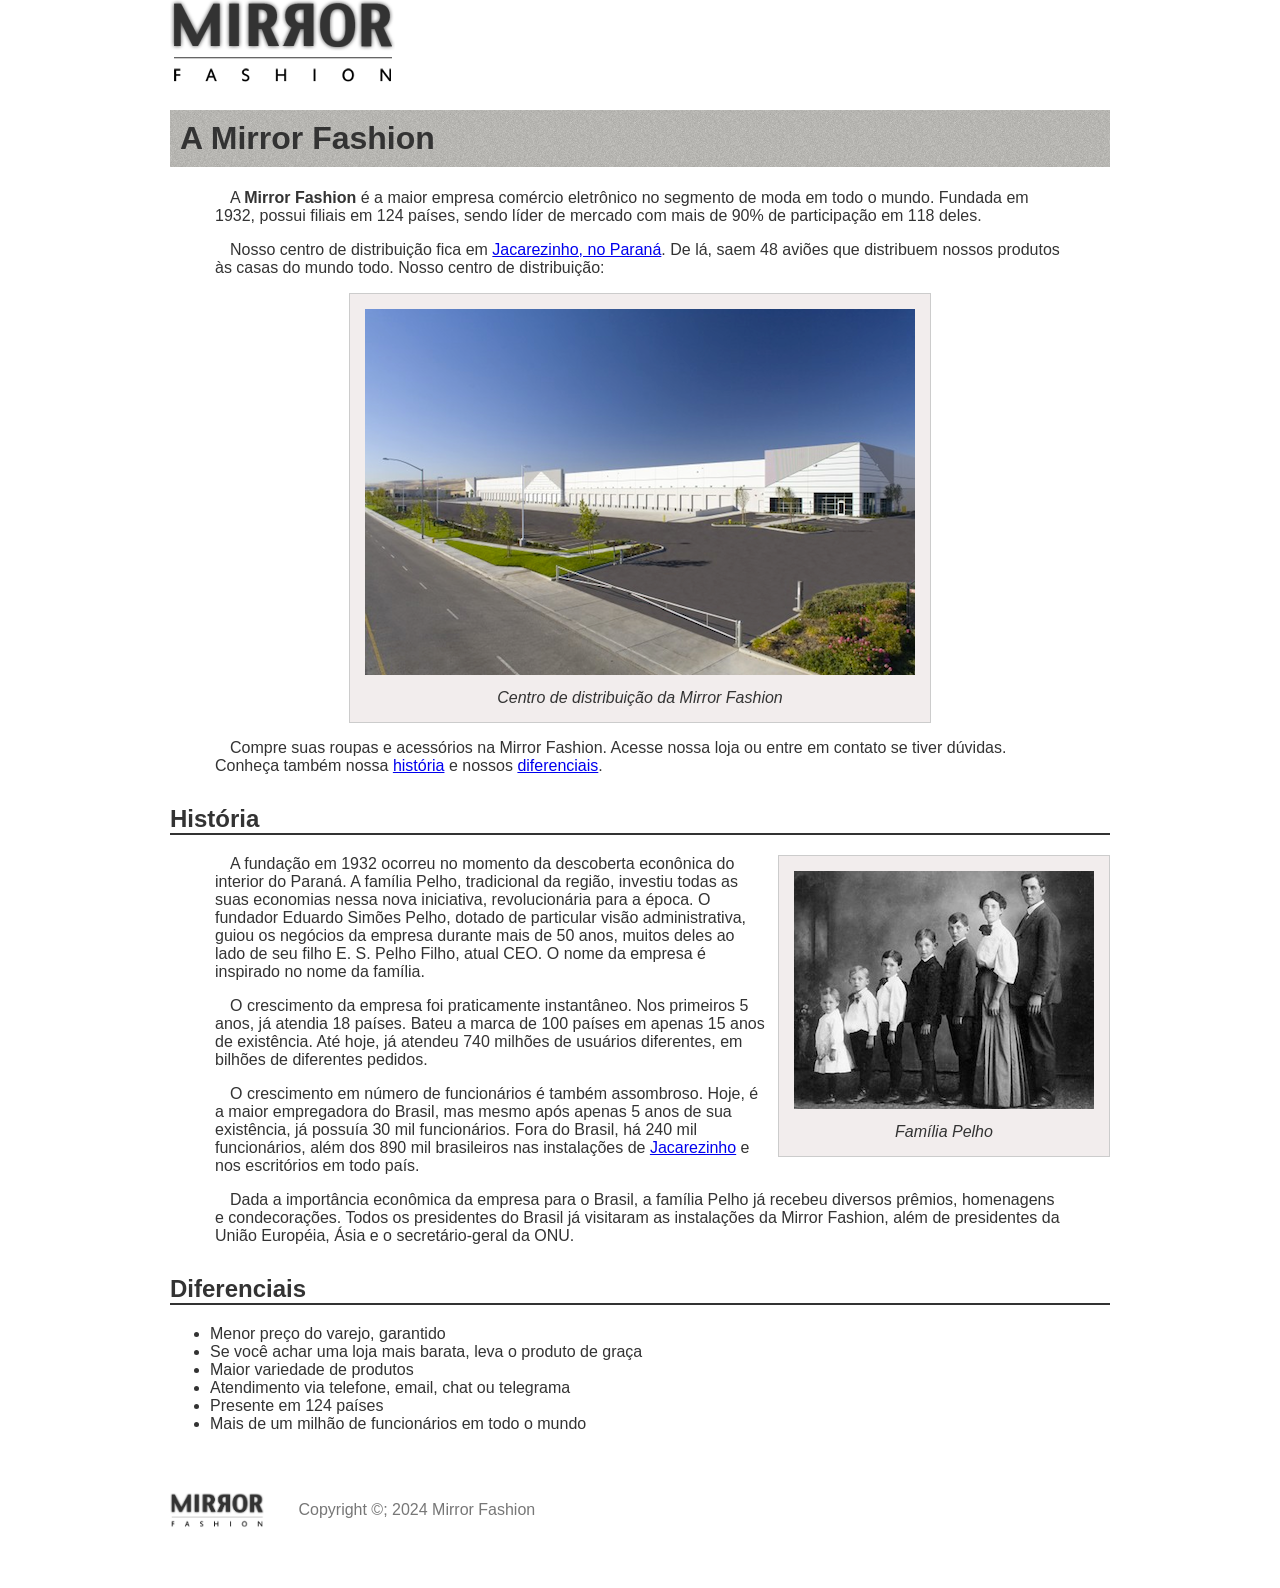
==== sobre.html @ 8b5b4e5f "Adição dos arquivos dos projeto" ====
<!DOCTYPE html>
<html>
    <head>
        <meta charset="utf-8">
        <title>Sobre a Mirror Fashion</title>
        <link rel="stylesheet" href="css/sobre.css">
    </head>
    <body>
        <a href="index.html"><img src="img/logo.png" alt="Logo da Mirror Fashion"></a>
        
        <h1>A Mirror Fashion</h1>

        <p>A
            <strong>Mirror Fashion</strong>
            <!--Negrito-->
            é a maior empresa comércio eletrônico no segmento de moda em todo o mundo.
            Fundada em 1932, possui filiais em 124 países, sendo líder de mercado com mais
            de 90% de participação em 118 deles.
        </p>
        <p>Nosso centro de distribuição fica em
            <a href="https://maps.google.com.br/?q=Jacarezinho" target="_blank">
                Jacarezinho, no Paraná</a>. De lá, saem 48 aviões que distribuem nossos produtos
            às casas do mundo todo. Nosso centro de distribuição:
        </p>
        <figure id="centro-distribuicao">
            <img
                src="img/centro-distribuicao.png"
                alt="Foto	do	centro	de	distribuição	da	Mirror	Fashion">
            <figcaption>Centro de distribuição da Mirror Fashion</figcaption>
        </figure>
        <p id="paragrafovermelho">Compre suas roupas e acessórios na Mirror Fashion. Acesse nossa loja ou entre
            em contato se tiver dúvidas. Conheça também nossa <a href="#historia">história</a> e nossos
            <a href="#diferenciais">diferenciais</a>.</p>

        <h2 id="historia">História</h2>
        <figure id="familia-pelho">
            <img src="img/familia-pelho.jpg" alt="Foto da Família Pelho">
            <figcaption>Família Pelho</figcaption>
        </figure>
        <p id="paragrafovermelho">
            A fundação em 1932 ocorreu no momento da descoberta econônica do interior do
            Paraná. A família Pelho, tradicional da região, investiu todas as suas economias
            nessa nova iniciativa, revolucionária para a época. O fundador Eduardo Simões
            Pelho, dotado de particular visão administrativa, guiou os negócios da empresa
            durante mais de 50 anos, muitos deles ao lado de seu filho E. S. Pelho Filho,
            atual CEO. O nome da empresa é inspirado no nome da família.
        </p>
        <p>
            O crescimento da empresa foi praticamente instantâneo. Nos primeiros 5 anos, já
            atendia 18 países. Bateu a marca de 100 países em apenas 15 anos de existência.
            Até hoje, já atendeu 740 milhões de usuários diferentes, em bilhões de
            diferentes pedidos.
        </p>
        <p>
            O crescimento em número de funcionários é também assombroso. Hoje, é a maior
            empregadora do Brasil, mas mesmo após apenas 5 anos de sua existência, já
            possuía 30 mil funcionários. Fora do Brasil, há 240 mil funcionários, além dos
            890 mil brasileiros nas instalações de <a href="https://maps.app.goo.gl/DhQoCyGve2gA5WZYA" target="_blank">Jacarezinho</a> e nos escritórios em todo
            país.
        </p>

        <p>
            Dada a importância econômica da empresa para o Brasil, a família Pelho já
            recebeu diversos prêmios, homenagens e condecorações. Todos os presidentes do
            Brasil já visitaram as instalações da Mirror Fashion, além de presidentes da
            União Européia, Ásia e o secretário-geral da ONU.
        </p>
        <h2 id="diferenciais">Diferenciais</h2>
        <ul>
            <li>Menor preço do varejo, garantido</li>
            <li>Se você achar uma loja mais barata, leva o produto de graça</li>
            <li>Maior variedade de produtos</li>
            <li>Atendimento via telefone, email, chat ou telegrama</li>
            <li>Presente em 124 países</li>
            <li>Mais de um milhão de funcionários em todo o mundo</li>
            
        </ul>
            
            <footer id="rodape">
                <img src="img/logo.png" alt="Logo da Mirror Fashion">
                Copyright ©; 2024 Mirror Fashion
            </footer>
      
            



       </ul>
       
       
       
        </body>

</html>
---- css/sobre.css ----
body {
    color: #333333;
    font-family: "Lucida Sans Unicode", "Lucida Grande", sans-serif;
    width: 940px;
    margin: 0 auto;
}
h1 {
    background-image: url("../img/sobre-background.jpg");
    padding: 10px;
}

h2 {
    border-bottom: 2px solid #333;
    margin-top: 30px;
}

figure {
    background-color: #f2eded;
    border: 1px solid #ccc;
    text-align: center;
    padding: 15px;
    margin: 30px;

}
figcaption {
    font-style: italic;
    margin-top: 10px;
}

p {
    padding: 0 45px;
    text-indent: 15px;
}

#centro-distribuicao {
    width: 550px;
    margin: 0 auto;
}

#rodape {
    color: #777;
    margin: 30px 0;
    padding: 30px 0;
}

#rodape img {
    width: 94px;
    margin-right: 30px;
    vertical-align: middle;
}

#familia-pelho {
    float: right;
    margin: 0 0 10px 10px;
}
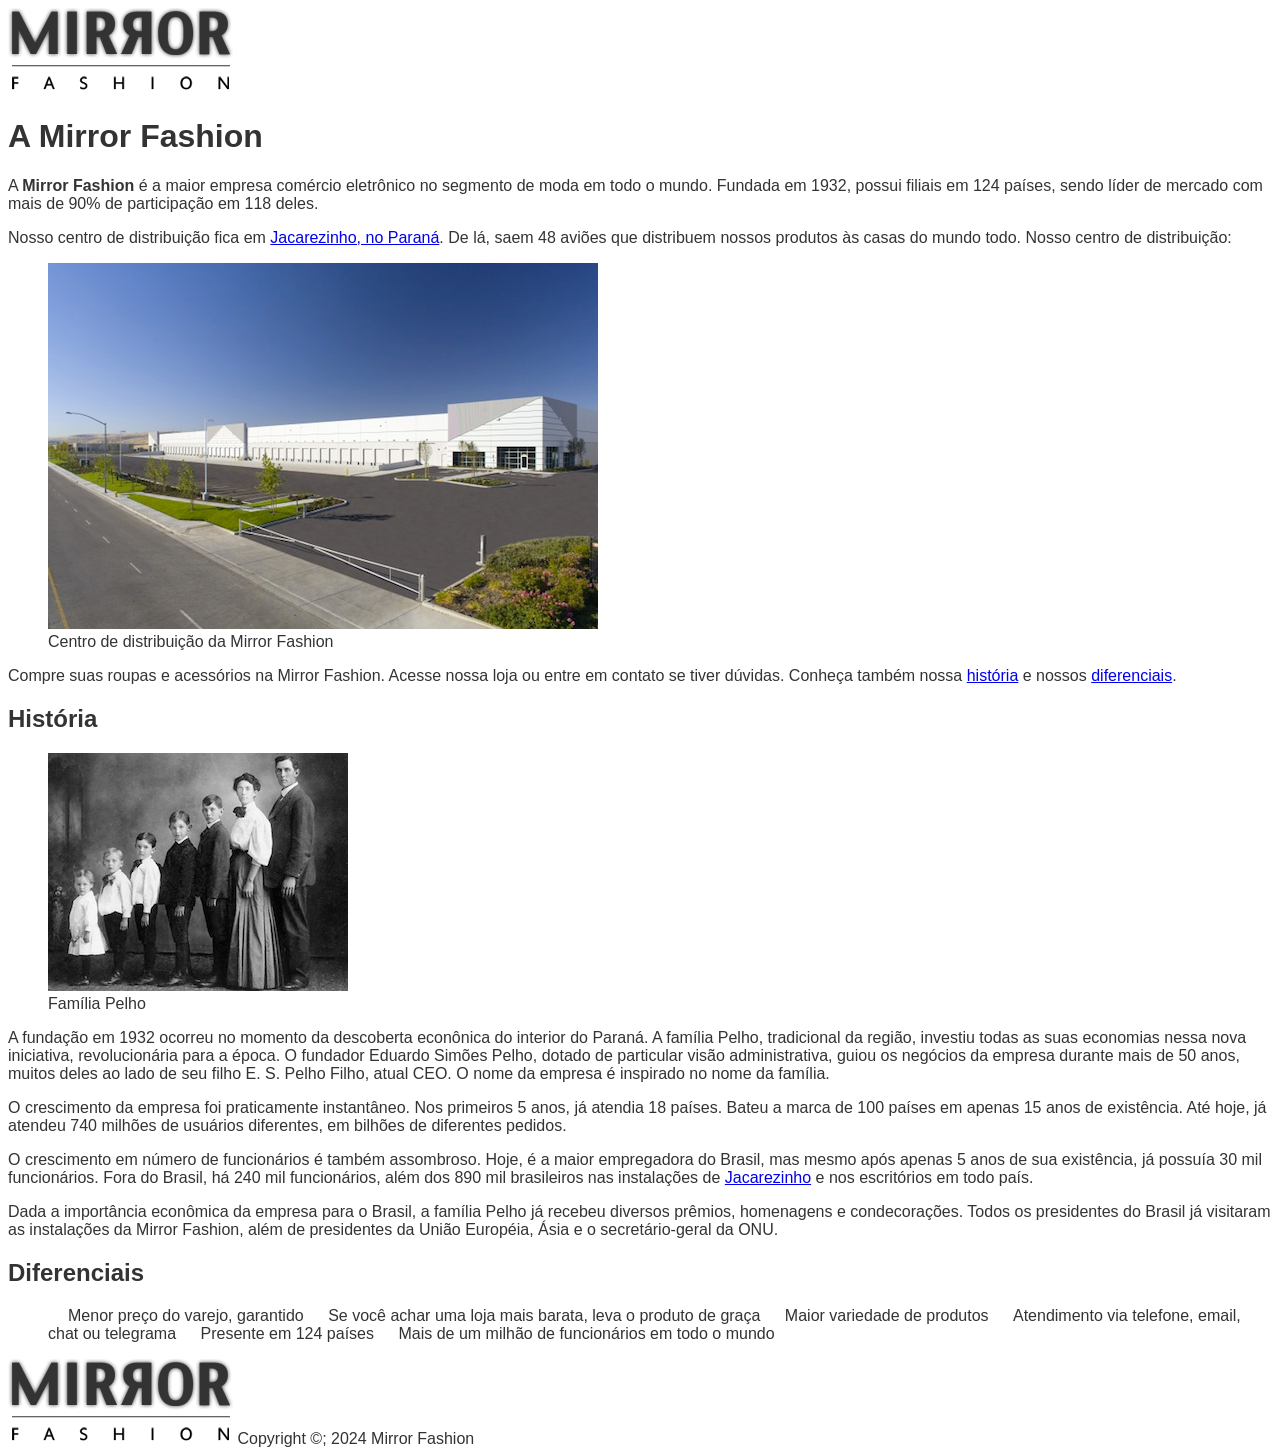
==== commit cd2b6fca: "amora" ====
--- a/sobre.html
+++ b/sobre.html
@@ -1,94 +1,85 @@
 <!DOCTYPE html>
 <html>
-    <head>
-        <meta charset="utf-8">
-        <title>Sobre a Mirror Fashion</title>
-        <link rel="stylesheet" href="css/sobre.css">
-    </head>
-    <body>
-        <a href="index.html"><img src="img/logo.png" alt="Logo da Mirror Fashion"></a>
-        
-        <h1>A Mirror Fashion</h1>
 
-        <p>A
-            <strong>Mirror Fashion</strong>
-            <!--Negrito-->
-            é a maior empresa comércio eletrônico no segmento de moda em todo o mundo.
-            Fundada em 1932, possui filiais em 124 países, sendo líder de mercado com mais
-            de 90% de participação em 118 deles.
-        </p>
-        <p>Nosso centro de distribuição fica em
-            <a href="https://maps.google.com.br/?q=Jacarezinho" target="_blank">
-                Jacarezinho, no Paraná</a>. De lá, saem 48 aviões que distribuem nossos produtos
-            às casas do mundo todo. Nosso centro de distribuição:
-        </p>
-        <figure id="centro-distribuicao">
-            <img
-                src="img/centro-distribuicao.png"
-                alt="Foto	do	centro	de	distribuição	da	Mirror	Fashion">
-            <figcaption>Centro de distribuição da Mirror Fashion</figcaption>
-        </figure>
-        <p id="paragrafovermelho">Compre suas roupas e acessórios na Mirror Fashion. Acesse nossa loja ou entre
-            em contato se tiver dúvidas. Conheça também nossa <a href="#historia">história</a> e nossos
-            <a href="#diferenciais">diferenciais</a>.</p>
+<head>
+    <meta charset="utf-8">
+    <title>Sobre a Mirror Fashion</title>
+    <link rel="stylesheet" href="css/sobre.css">
+</head>
 
-        <h2 id="historia">História</h2>
-        <figure id="familia-pelho">
-            <img src="img/familia-pelho.jpg" alt="Foto da Família Pelho">
-            <figcaption>Família Pelho</figcaption>
-        </figure>
-        <p id="paragrafovermelho">
-            A fundação em 1932 ocorreu no momento da descoberta econônica do interior do
-            Paraná. A família Pelho, tradicional da região, investiu todas as suas economias
-            nessa nova iniciativa, revolucionária para a época. O fundador Eduardo Simões
-            Pelho, dotado de particular visão administrativa, guiou os negócios da empresa
-            durante mais de 50 anos, muitos deles ao lado de seu filho E. S. Pelho Filho,
-            atual CEO. O nome da empresa é inspirado no nome da família.
-        </p>
-        <p>
-            O crescimento da empresa foi praticamente instantâneo. Nos primeiros 5 anos, já
-            atendia 18 países. Bateu a marca de 100 países em apenas 15 anos de existência.
-            Até hoje, já atendeu 740 milhões de usuários diferentes, em bilhões de
-            diferentes pedidos.
-        </p>
-        <p>
-            O crescimento em número de funcionários é também assombroso. Hoje, é a maior
-            empregadora do Brasil, mas mesmo após apenas 5 anos de sua existência, já
-            possuía 30 mil funcionários. Fora do Brasil, há 240 mil funcionários, além dos
-            890 mil brasileiros nas instalações de <a href="https://maps.app.goo.gl/DhQoCyGve2gA5WZYA" target="_blank">Jacarezinho</a> e nos escritórios em todo
-            país.
-        </p>
+<body>
+    <a href="index.html"><img src="img/logo.png" alt="Logo da Mirror Fashion"></a>
 
-        <p>
-            Dada a importância econômica da empresa para o Brasil, a família Pelho já
-            recebeu diversos prêmios, homenagens e condecorações. Todos os presidentes do
-            Brasil já visitaram as instalações da Mirror Fashion, além de presidentes da
-            União Européia, Ásia e o secretário-geral da ONU.
-        </p>
-        <h2 id="diferenciais">Diferenciais</h2>
-        <ul>
-            <li>Menor preço do varejo, garantido</li>
-            <li>Se você achar uma loja mais barata, leva o produto de graça</li>
-            <li>Maior variedade de produtos</li>
-            <li>Atendimento via telefone, email, chat ou telegrama</li>
-            <li>Presente em 124 países</li>
-            <li>Mais de um milhão de funcionários em todo o mundo</li>
-            
-        </ul>
-            
-            <footer id="rodape">
-                <img src="img/logo.png" alt="Logo da Mirror Fashion">
-                Copyright ©; 2024 Mirror Fashion
-            </footer>
-      
-            
+    <h1>A Mirror Fashion</h1>
 
+    <p>A
+        <strong>Mirror Fashion</strong>
+        <!--Negrito-->
+        é a maior empresa comércio eletrônico no segmento de moda em todo o mundo.
+        Fundada em 1932, possui filiais em 124 países, sendo líder de mercado com mais
+        de 90% de participação em 118 deles.
+    </p>
+    <p>Nosso centro de distribuição fica em
+        <a href="https://maps.google.com.br/?q=Jacarezinho" target="_blank">
+            Jacarezinho, no Paraná</a>. De lá, saem 48 aviões que distribuem nossos produtos
+        às casas do mundo todo. Nosso centro de distribuição:
+    </p>
+    <figure id="centro-distribuicao">
+        <img src="img/centro-distribuicao.png" alt="Foto	do	centro	de	distribuição	da	Mirror	Fashion">
+        <figcaption>Centro de distribuição da Mirror Fashion</figcaption>
+    </figure>
+    <p id="paragrafovermelho">Compre suas roupas e acessórios na Mirror Fashion. Acesse nossa loja ou entre
+        em contato se tiver dúvidas. Conheça também nossa <a href="#historia">história</a> e nossos
+        <a href="#diferenciais">diferenciais</a>.
+    </p>
 
+    <h2 id="historia">História</h2>
+    <figure id="familia-pelho">
+        <img src="img/familia-pelho.jpg" alt="Foto da Família Pelho">
+        <figcaption>Família Pelho</figcaption>
+    </figure>
+    <p id="paragrafovermelho">
+        A fundação em 1932 ocorreu no momento da descoberta econônica do interior do
+        Paraná. A família Pelho, tradicional da região, investiu todas as suas economias
+        nessa nova iniciativa, revolucionária para a época. O fundador Eduardo Simões
+        Pelho, dotado de particular visão administrativa, guiou os negócios da empresa
+        durante mais de 50 anos, muitos deles ao lado de seu filho E. S. Pelho Filho,
+        atual CEO. O nome da empresa é inspirado no nome da família.
+    </p>
+    <p>
+        O crescimento da empresa foi praticamente instantâneo. Nos primeiros 5 anos, já
+        atendia 18 países. Bateu a marca de 100 países em apenas 15 anos de existência.
+        Até hoje, já atendeu 740 milhões de usuários diferentes, em bilhões de
+        diferentes pedidos.
+    </p>
+    <p>
+        O crescimento em número de funcionários é também assombroso. Hoje, é a maior
+        empregadora do Brasil, mas mesmo após apenas 5 anos de sua existência, já
+        possuía 30 mil funcionários. Fora do Brasil, há 240 mil funcionários, além dos
+        890 mil brasileiros nas instalações de <a href="https://maps.app.goo.gl/DhQoCyGve2gA5WZYA"
+            target="_blank">Jacarezinho</a> e nos escritórios em todo
+        país.
+    </p>
 
-       </ul>
-       
-       
-       
-        </body>
+    <p>
+        Dada a importância econômica da empresa para o Brasil, a família Pelho já
+        recebeu diversos prêmios, homenagens e condecorações. Todos os presidentes do
+        Brasil já visitaram as instalações da Mirror Fashion, além de presidentes da
+        União Européia, Ásia e o secretário-geral da ONU.
+    </p>
+    <h2 id="diferenciais">Diferenciais</h2>
+    <ul>
+        <li>Menor preço do varejo, garantido</li>
+        <li>Se você achar uma loja mais barata, leva o produto de graça</li>
+        <li>Maior variedade de produtos</li>
+        <li>Atendimento via telefone, email, chat ou telegrama</li>
+        <li>Presente em 124 países</li>
+        <li>Mais de um milhão de funcionários em todo o mundo</li>
+    </ul>
+    <footer id="rodape">
+        <img src="img/logo.png" alt="Logo da Mirror Fashion">
+        Copyright ©; 2024 Mirror Fashion
+    </footer>
+</body>
 
 </html>
--- a/css/sobre.css
+++ b/css/sobre.css
@@ -1,55 +1,79 @@
 body {
     color: #333333;
     font-family: "Lucida Sans Unicode", "Lucida Grande", sans-serif;
+}
+.sacola {
+    background-image: url("../img/sacola.png");
+    background-repeat: no-repeat;
+    background-position: top right;
+    font-size: 14px;
+    padding-right: 35px;
+    padding-top: 8px;
+    text-align: right;
+    width: 140px;
+    position: absolute;
+    top: 0;
+    right: 0;
+}
+
+.menu-opcoes {
+    position: absolute;
+    bottom: 0;
+    right: 0;
+}
+
+.menu-opcoes ul {
+    font-size: 15px;
+}
+.menu-opcoes a {
+    color: #003366;
+}
+
+ul li {
+    display: inline;
+    margin-left: 20px;
+}
+
+.container {
     width: 940px;
     margin: 0 auto;
 }
-h1 {
-    background-image: url("../img/sobre-background.jpg");
-    padding: 10px;
+
+header {
+    position: relative;
 }
 
-h2 {
-    border-bottom: 2px solid #333;
-    margin-top: 30px;
+.busca,
+.menu-departamentos {
+    background-color: #DCDCDC;
+    font-weight: bold;
+    text-transform: uppercase;
+    margin-right: 10px;
+    width: 230px;
+}
+.busca form,
+.busca h2,
+.menu-departamentos h2 {
+    margin: 10px;
+}
+.menu-departamentos li {
+    background-color: white;
+    margin-bottom: 1px;
+    padding: 5px 10px;
+}
+.menu-departamentos a {
+    color: #333333;
+    text-decoration: none;
 }
 
-figure {
-    background-color: #f2eded;
-    border: 1px solid #ccc;
-    text-align: center;
-    padding: 15px;
-    margin: 30px;
-
-}
-figcaption {
-    font-style: italic;
-    margin-top: 10px;
+.busca input[type=search] {
+    width: 170px;
 }
 
-p {
-    padding: 0 45px;
-    text-indent: 15px;
+.busca,
+.menu-departamentos {
+    float: left;
 }
-
-#centro-distribuicao {
-    width: 550px;
-    margin: 0 auto;
-}
-
-#rodape {
-    color: #777;
-    margin: 30px 0;
-    padding: 30px 0;
-}
-
-#rodape img {
-    width: 94px;
-    margin-right: 30px;
-    vertical-align: middle;
-}
-
-#familia-pelho {
-    float: right;
-    margin: 0 0 10px 10px;
+.menu-departamentos {
+    clear: left;
 }
